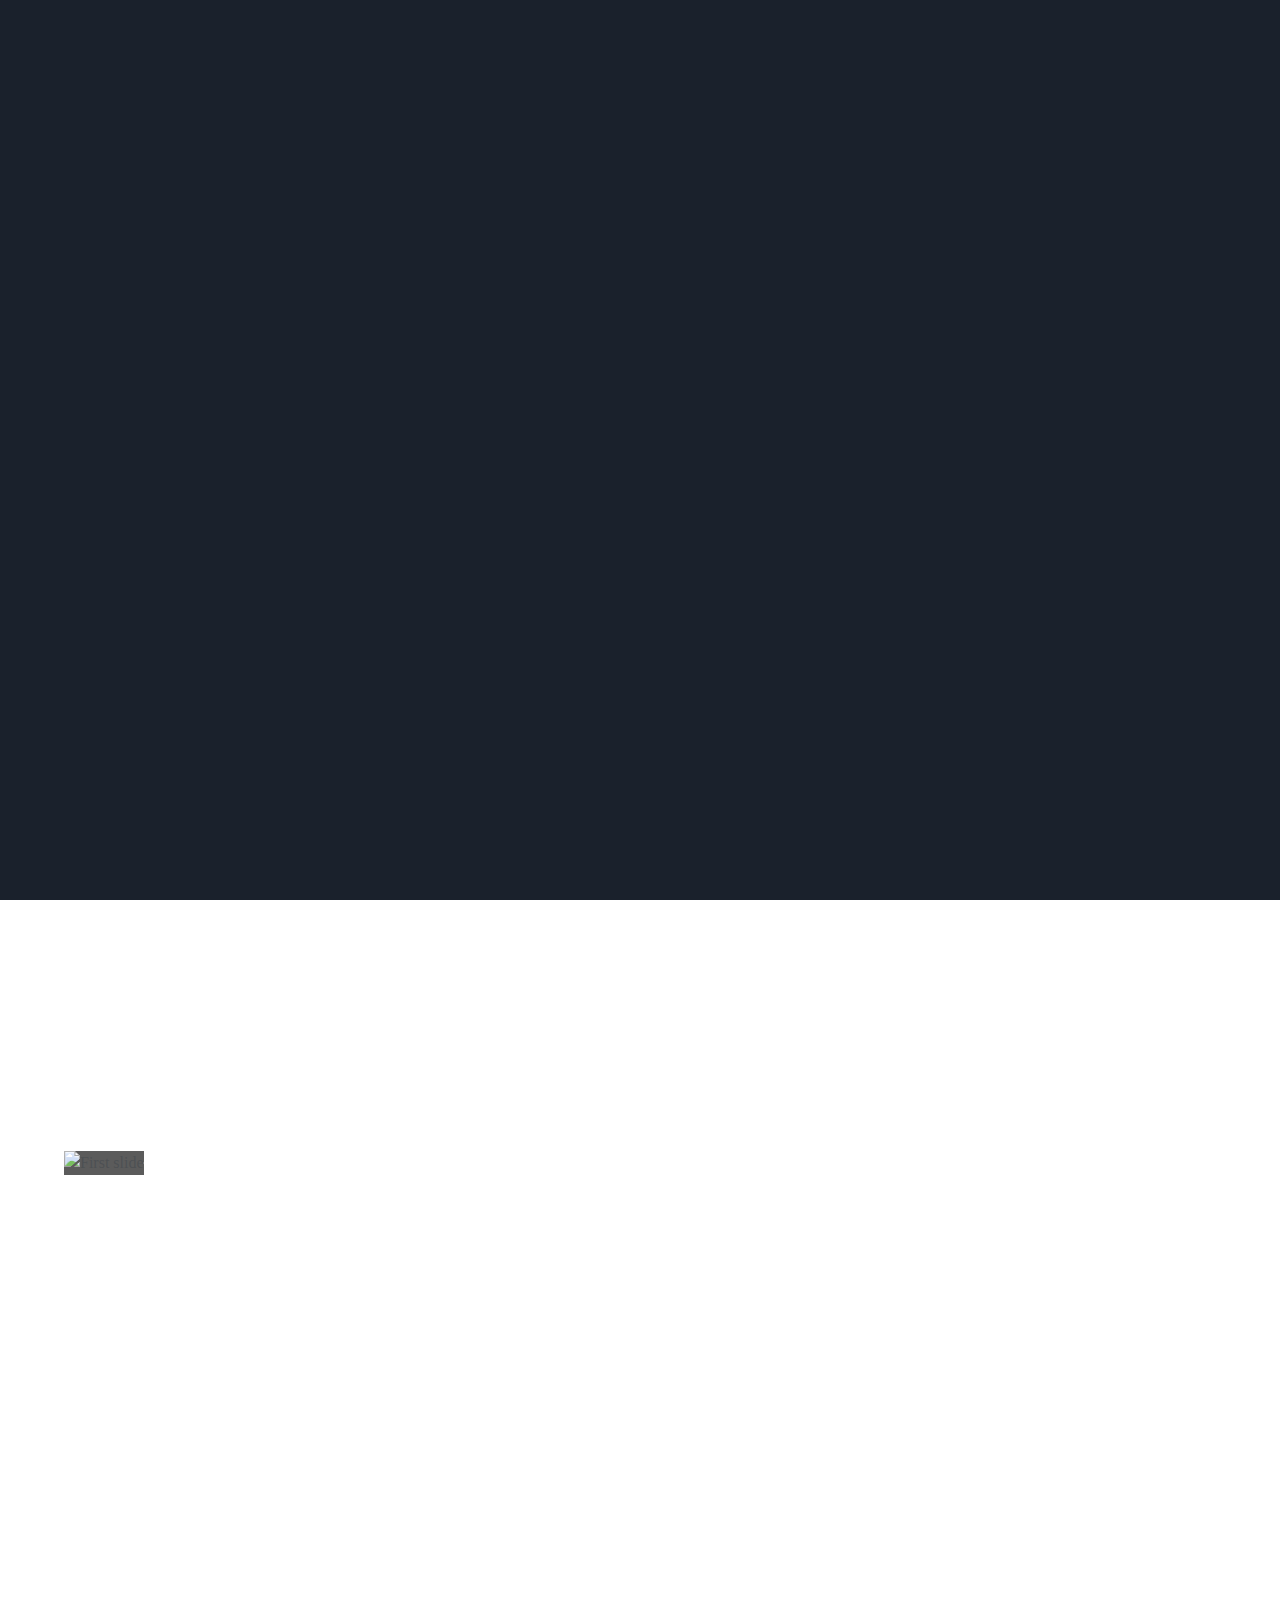
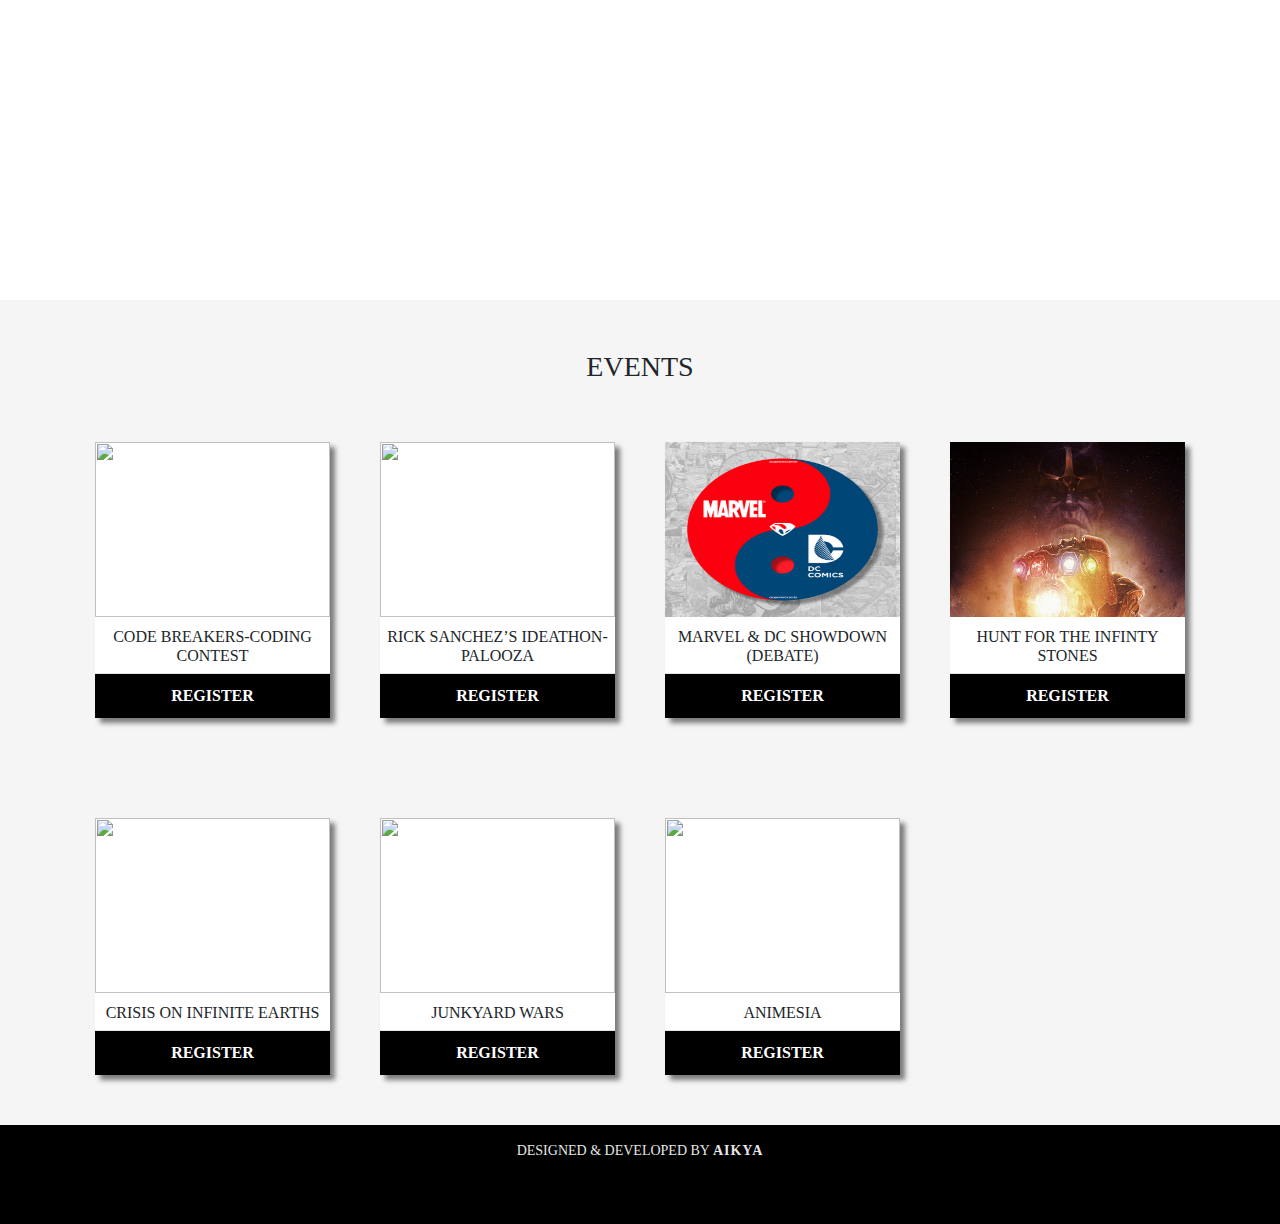
==== events.html @ 95adc4ea "rich link preview and favicons(windows tile)" ====
<!DOCTYPE html>
<html>
<head>
  <meta name="viewport" content="width=device-width, initial-scale=1">
  <title>AIKYA'18 | RNSIT Department of CSE</title>
  <meta name="description" content="AIKYA, an annually conducted CSE departmental fest, is going into its seventh year after being a grand success at its inception.">
  <meta property="og:title" content="Aikya'18"/>
    <meta property="og:description" content="AIKYA, an annually conducted CSE departmental fest, is going into its seventh year after being a grand success at its inception."/>
    <meta property="og:url" content="http://sai3010.github.io/Aikya/events"/>
    <meta property="og:image" content="img/iphonexaikya.jpeg"/>
  <link rel="apple-touch-icon" sizes="180x180" href="img/apple-touch-icon.png">
    <link rel="icon" type="image/png" sizes="32x32" href="img/favicon-32x32.png">
    <link rel="icon" type="image/png" sizes="16x16" href="img/favicon-16x16.png">
    <link rel="manifest" href="img/site.webmanifest">
    <link rel="mask-icon" href="img/safari-pinned-tab.svg" color="#5bbad5">
    <link rel="shortcut icon" href="img/favicon.ico">
    <meta name="msapplication-TileColor" content="#2b5797">
    <meta name="msapplication-config" content="/img/browserconfig.xml">
    <meta name="theme-color" content="#000">
  <link rel="stylesheet" type="text/css" href="css/events.css">
  <link rel="stylesheet" type="text/css" href="https://blackrockdigital.github.io/startbootstrap-grayscale/vendor/font-awesome/css/font-awesome.min.css">
  <link rel="stylesheet" href="https://maxcdn.bootstrapcdn.com/bootstrap/4.0.0/css/bootstrap.min.css" integrity="sha384-Gn5384xqQ1aoWXA+058RXPxPg6fy4IWvTNh0E263XmFcJlSAwiGgFAW/dAiS6JXm" crossorigin="anonymous">
  <link rel="stylesheet" type="text/css" href="css/odometer-theme-default.css">
  <link rel="stylesheet" href="https://cdnjs.cloudflare.com/ajax/libs/animate.css/3.2.0/animate.min.css">
    <script src="js/odometer.js"></script>
    <script src="js/events.js"></script>
  
<script type="text/javascript">!function(t,e){"use strict";var r=function(t){try{var r=e.head||e.getElementsByTagName("head")[0],a=e.createElement("script");a.setAttribute("type","text/javascript"),a.setAttribute("src",t),r.appendChild(a)}catch(t){}};t.CollectId = "5acbb47ea2fdf73de1b6b292",r("https://s3.amazonaws.com/collectchat/launcher.js")}(window,document);</script>
  </head>
<body>
  <nav class="navbar navbar-expand-lg navbar-light fixed-top" id="mainNav">
      <div class="container-fluid">
        <a class="navbar-brand" href="/"><img class="rns-logo" src="img/rnsit.png"></a>
        <button class="navbar-toggler navbar-toggler-right" type="button" data-toggle="collapse" data-target="#navbarResponsive" aria-controls="navbarResponsive" aria-expanded="false" aria-label="Toggle navigation">
          <i class="fa fa-bars"></i>
        </button>
        <div class="collapse navbar-collapse" id="navbarResponsive">
          <ul class="navbar-nav ml-auto">
            <li class="nav-item">
              <a class="nav-link " href="https://sai3010.github.io/Aikya">HOME</a>
            </li>
            <li class="nav-item">
              <a class="nav-link  active" id="eventtab" href="#events">events</a>
            </li>
          </ul>
        </div>
      </div>
    </nav>

    <section class="intro" id="home">
      <div class="background-image"></div>
      <div class="intro-content-area">
        <h5>DEPARTMENT OF CSE PRESENTS</h5>
        <h1>AIKYA'<span id="odometer" class="odometer">00</span></h1>
        <a href="#car" id="btn-circle" class="btn btn-circle ">
                <i class="fa fa-angle-double-down animated fa-2x"></i>
            </a>
      </div>
    </section>


   <section class="car" id="car">
      <div id="carouselExampleIndicators" class="carousel slide" data-ride="carousel">
      <ol class="carousel-indicators">
        <li data-target="#carouselExampleIndicators" data-slide-to="0" class="active"></li>
        <li data-target="#carouselExampleIndicators" data-slide-to="1"></li>
        <li data-target="#carouselExampleIndicators" data-slide-to="2"></li>
      </ol>
      <div class="carousel-inner">
        <div class="carousel-item active">
          <img class="img-fluid w-80" src="https://img00.deviantart.net/e2c2/i/2017/078/4/7/wallpaper_dual_screen___marvel_vs_dc_heroes_by_aozoradoll-db2i7dt.png" alt="First slide">
          <div class="carousel-caption d-md-block">
          <h5>Marvel Vs Dc</h5>
          <p>The final stand off.</p>
        </div>
        </div>
        <div class="carousel-item">
          <img class="img-fluid w-80" src="img/junkyard.jpg" alt="Second slide">
          <div class="carousel-caption d-md-block">
          <h5>Junkyard Wars</h5>
          <p>Know your way around a computer...come test it out.Prove that engineers can handle software and hardware of a computer.Dr doofenshmirtz is waiting...</p>
        </div>
        </div>
        <div class="carousel-item">
          <img class="img-fluid w-80" src="img/animesia.jpg" alt="Third slide">
          <div class="carousel-caption d-md-block">
          <h5>Animesia</h5>
          <p>A killer let loose in the manor of villains,the cops are baffled with this case cause each of them are cold blooded killers.Help Conan deduce who the killer is with your expertise in manga and anime knowledge.</p>
        </div>
        </div>
      </div>
      <a class="carousel-control-prev" href="#carouselExampleIndicators" role="button" data-slide="prev">
        <span class="carousel-control-prev-icon" aria-hidden="true"></span>
        <span class="sr-only">Previous</span>
      </a>
      <a class="carousel-control-next" href="#carouselExampleIndicators" role="button" data-slide="next">
        <span class="carousel-control-next-icon" aria-hidden="true"></span>
        <span class="sr-only">Next</span>
      </a>
    </div>
    </section> 
    

    <section id="events" class="event text-center">
        <div class="container">
          <h3>EVENTS</h3>
          <div class="row">
            <div class="col-lg-3 col-md-3 col-sm-6">
              <div class="thumbnail">
                <a id="demo01" href="#animatedModal1"><img src="https://images.unsplash.com/photo-1494322296366-b46227baa318?ixlib=rb-0.3.5&ixid=eyJhcHBfaWQiOjEyMDd9&s=82a416dbad9ccc2239b010a2be63d6f3&auto=format&fit=crop&w=1510&q=80"></a>
                <div class="caption">
                        <h5>Code Breakers-Coding Contest</h5>
                        <hr style="margin:0">
                    </div>
                    <p class="card-read-more">
                        <a href="payment.html" class="btn btn-primary waves-effect btn-block">REGISTER</a>
                    </p>
              </div>    
            </div>
            <div class="col-lg-3 col-md-3 col-sm-6">
              <div class="thumbnail">
                <a id="demo02" href="#animatedModal2"><img src="https://cdn.dribbble.com/users/1734237/screenshots/3653847/ricksanchdribbb2.png"></a>
                <div class="caption">
                        <h5>Rick Sanchez’s Ideathon-Palooza</h5>
                        <hr style="margin:0">
                    </div>
                    <p class="card-read-more">
                        <a href="payment.html" class="btn btn-primary waves-effect btn-block">REGISTER</a>
                    </p>
              </div>
            </div>
            <div class="col-lg-3 col-md-3 col-sm-6">
              <div class="thumbnail">
                <a id="demo03" href="#animatedModal3"><img src="https://sai3010.github.io/Aikya/images/debate.png"></a>
                <div class="caption">
                        <h5>Marvel &amp; DC Showdown (DEBATE)</h5>
                        <hr style="margin:0">
                    </div>
                    <p class="card-read-more">
                        <a href="payment.html" class="btn btn-primary waves-effect btn-block">REGISTER</a>
                    </p>
              </div>
            </div>
            <div class="col-lg-3 col-md-3 col-sm-6">
              <div class="thumbnail">
                <a id="demo04" href="#animatedModal4"><img src="img/infinity.png"></a>
                <div class="caption">
                        <h5>Hunt for the infinty stones</h5>
                        <hr style="margin:0">
                    </div>
                    <p class="card-read-more">
                        <a href="payment.html" class="btn btn-primary waves-effect btn-block">REGISTER</a>
                    </p>
              </div>
            </div>
            <div class="col-lg-3 col-md-3 col-sm-6">
              <div class="thumbnail">
                <a id="demo05" href="#animatedModal5"><img src="https://encrypted-tbn0.gstatic.com/images?q=tbn:ANd9GcRIpRAhNL9ZnGQ5gQiI8QuZuj07JT5sEmotWWiq9Dvtx9-IaATH5g"></a>
                <div class="caption">
                        <h5>Crisis on infinite earths</h5>
                        <hr style="margin:0">
                    </div>
                    <p class="card-read-more">
                        <a href="payment.html" class="btn btn-primary waves-effect btn-block">REGISTER</a>
                    </p>
              </div>
            </div>
            <div class="col-lg-3 col-md-3 col-sm-6">
              <div class="thumbnail">
                <a id="demo06" href="#animatedModal6"><img src="https://indiaeducationdiary.in/wp-content/uploads/2018/03/Junkyard-Wars-Ingenium-2018.jpg"></a>
                <div class="caption">
                        <h5>junkyard wars</h5>
                        <hr style="margin:0">
                    </div>
                    <p class="card-read-more">
                        <a href="payment.html" class="btn btn-primary waves-effect btn-block">REGISTER</a>
                    </p>
              </div>
            </div>
            <div class="col-lg-3 col-md-3 col-sm-6">
              <div class="thumbnail">
                <a id="demo07" href="#animatedModal7"><img src="https://vignette.wikia.nocookie.net/shingekinokyojin/images/b/b8/Slider_manga.jpg"></a>
                <div class="caption">
                        <h5>animesia</h5>
                        <hr style="margin:0">
                    </div>
                    <p class="card-read-more">
                        <a href="payment.html" class="btn btn-primary btn-block">REGISTER</a>
                    </p>
              </div>
            </div>
          </div>
        </div>
    </section> 

    <div id="animatedModal1" class="animatedM">
        <!--THIS IS IMPORTANT! to close the modal, the class name has to match the name given on the ID  class="close-animatedModal" --> 
        <p class="anime"><i class="fa fa-times-circle fa-2x close-animatedModal1"></i></p>  
            
        <div class="modal-content">
            <img src="https://images.unsplash.com/photo-1494322296366-b46227baa318?ixlib=rb-0.3.5&ixid=eyJhcHBfaWQiOjEyMDd9&s=82a416dbad9ccc2239b010a2be63d6f3&auto=format&fit=crop&w=1510&q=80">
            <p>This coding contest challenges our students with scenarios faced by present day professionals includes coding and decoding problems.</p>
                    <table>
                        <tbody>
                            <tr>
                                <td>Venue:</td>
                                <td>Room 208</td>
                            </tr>
       
                            <tr>
                                <td>Timings:</td>
                                <td>9:45 am - 12 pm</td>
                            </tr>
                            
                            <tr>
                                <td>Registration Fee:</td>
                                <td>Free</td>
                            </tr>
                        </tbody>
                    </table>
        </div>
    </div>
    <div id="animatedModal2" class="animatedM">
        <!--THIS IS IMPORTANT! to close the modal, the class name has to match the name given on the ID  class="close-animatedModal" --> 
        <p class="anime"><i class="fa fa-times-circle fa-2x close-animatedModal2"></i></p>  
            
        <div class="modal-content">
            <img src="https://cdn.dribbble.com/users/1734237/screenshots/3653847/ricksanchdribbb2.png">
            <p>Innovations is key in our present day world and Rick Sanchez stands for the craziest and most innovative ideas to solve our problems. Present your crazy idea that can shake the Tech industry and win a chance to make it your dream project.</p>
                    <table>
                        <tbody>
                            <tr>
                                <td>Venue:</td>
                                <td>Seminar Hall</td>
                            </tr>
       
                            <tr>
                                <td>Timings:</td>
                                <td>9:45 am - 12 pm</td>
                            </tr>
                            
                            <tr>
                                <td>Registration Fee:</td>
                                <td>Free</td>
                            </tr>
                        </tbody>
                    </table>
        </div>
    </div>
    <div id="animatedModal3" class="animatedM">
        <!--THIS IS IMPORTANT! to close the modal, the class name has to match the name given on the ID  class="close-animatedModal" --> 
        <p class="anime"><i class="fa fa-times-circle fa-2x close-animatedModal3"></i></p>  
            
        <div class="modal-content">
            <img src="https://sai3010.github.io/Aikya/images/debate.png">
            <p>Are you a true DC or Marvel fan? How about you take up this debate to settle things once and for all. Who can come out on top?</p>
                    <table>
                        <tbody>
                            <tr>
                                <td>Venue:</td>
                                <td>Room No 203-204</td>
                            </tr>
       
                            <tr>
                                <td>Timings:</td>
                                <td>1:30 pm - 5 pm</td>
                            </tr>
                            
                            <tr>
                                <td>Registration Fee:</td>
                                <td>Rs.50/-</td>
                            </tr>
                        </tbody>
                    </table>
        </div>
    </div>
    <div id="animatedModal4" class="animatedM">
        <!--THIS IS IMPORTANT! to close the modal, the class name has to match the name given on the ID  class="close-animatedModal" --> 
        <p class="anime"><i class="fa fa-times-circle fa-2x close-animatedModal4"></i></p>  
            
        <div class="modal-content">
            <img src="img/infinity.png">
            <p>A completely themed event dedicated to the upcoming movie Avengers: Infinity Wars. A treasure hunt to assemble the infinity stones and defeat Thanos.</p>
                    <table>
                        <tbody>
                            <tr>
                                <td>Venue:</td>
                                <td>Room No 205 &amp; 311</td>
                            </tr>
       
                            <tr>
                                <td>Timings:</td>
                                <td>9:45 am - 1 pm</td>
                            </tr>
                            
                            <tr>
                                <td>Registration Fee:</td>
                                <td>Rs.50/-</td>
                            </tr>
                        </tbody>
                    </table>
        </div>
    </div>
    <div id="animatedModal5" class="animatedM">
        <!--THIS IS IMPORTANT! to close the modal, the class name has to match the name given on the ID  class="close-animatedModal" --> 
        <p class="anime"><i class="fa fa-times-circle fa-2x close-animatedModal5"></i></p>  
            
        <div class="modal-content">
            <img src="https://encrypted-tbn0.gstatic.com/images?q=tbn:ANd9GcRIpRAhNL9ZnGQ5gQiI8QuZuj07JT5sEmotWWiq9Dvtx9-IaATH5g">
            <p>A homage to one of the most significant story-lines in the DC multiverse. A QR hunt to assemble the Justice League and protect our Earth.</p>
                    <table>
                        <tbody>
                            <tr>
                                <td>Venue:</td>
                                <td>Room No 202</td>
                            </tr>
       
                            <tr>
                                <td>Timings:</td>
                                <td>9:45 am - 1 pm</td>
                            </tr>
                            
                            <tr>
                                <td>Registration Fee:</td>
                                <td>Rs.50/-</td>
                            </tr>
                        </tbody>
                    </table>
        </div>
    </div>
    <div id="animatedModal6" class="animatedM">
        <!--THIS IS IMPORTANT! to close the modal, the class name has to match the name given on the ID  class="close-animatedModal" --> 
        <p class="anime"><i class="fa fa-times-circle fa-2x close-animatedModal6"></i></p>  
            
        <div class="modal-content">
            <img src="https://indiaeducationdiary.in/wp-content/uploads/2018/03/Junkyard-Wars-Ingenium-2018.jpg">
            <p>Know your way around a computer...come test it out.Prove that engineers can handle software and hardware of a computer.Dr doofenshmirtz is waiting....</p>
                    <table>
                        <tbody>
                            <tr>
                                <td>Venue:</td>
                                <td>tbd</td>
                            </tr>
       
                            <tr>
                                <td>Timings:</td>
                                <td>9:45 am - 1pm</td>
                            </tr>
                            
                            <tr>
                                <td>Registration Fee:</td>
                                <td>Rs.50/-</td>
                            </tr>
                        </tbody>
                    </table>
        </div>
    </div>
    <div id="animatedModal7" class="animatedM">
        <!--THIS IS IMPORTANT! to close the modal, the class name has to match the name given on the ID  class="close-animatedModal" --> 
        <p class="anime"><i class="fa fa-times-circle fa-2x close-animatedModal7"></i></p>  
            
        <div class="modal-content">
            <img src="https://vignette.wikia.nocookie.net/shingekinokyojin/images/b/b8/Slider_manga.jpg">
            <p>A killer let loose in the manor of villains,the cops are baffled with this case cause each of them are cold blooded killers.Help Conan deduce who the killer is with your expertise in manga and anime knowledge.</p>
                    <table>
                        <tbody>
                            <tr>
                                <td>Venue:</td>
                                <td>tbd</td>
                            </tr>
       
                            <tr>
                                <td>Timings:</td>
                                <td>1:30 pm - 5 pm</td>
                            </tr>
                            
                            <tr>
                                <td>Registration Fee:</td>
                                <td>Rs.50/-</td>
                            </tr>
                        </tbody>
                    </table>
        </div>
    </div>

    <footer>
        <center>
            <a id="btop" href="#home">
                <i class="fa fa-arrow-circle-up animated fa-2x"></i>
            </a>
        </center>
      <p>Designed &amp; Developed by <strong>AIKYA</strong></p>
      <p>
          <a href="https://www.facebook.com/groups/1505135473081970/about/" target="_blank"><i class="fa fa-facebook-square fa-2x"></i></a>
          <a href="#" target="_blank"><i class="fa fa-instagram fa-2x"></i></a>
          <a href="#" target="_blank"><i class="fa fa-envelope fa-2x"></i></a>
        </p>

    </footer>
  
    
    <script
  src="https://code.jquery.com/jquery-3.3.1.min.js"
  integrity="sha256-FgpCb/KJQlLNfOu91ta32o/NMZxltwRo8QtmkMRdAu8="
  crossorigin="anonymous"></script>
    <script src="js/animatedModal.js"></script>
    <script src="js/animateDemoModals.js">  
  </script>
  <script src="js/scroll.js"></script>
    <script src="https://maxcdn.bootstrapcdn.com/bootstrap/4.0.0/js/bootstrap.min.js" integrity="sha384-JZR6Spejh4U02d8jOt6vLEHfe/JQGiRRSQQxSfFWpi1MquVdAyjUar5+76PVCmYl" crossorigin="anonymous"></script>
    <script src="https://blackrockdigital.github.io/startbootstrap-grayscale/js/grayscale.js"></script>
</body>
</html>
---- css/events.css ----
@font-face {
    font-family: Nexa;
    src: url("https://rawgit.com/sai3010/Aikya/master/css/Nexa%20Light.otf") format("opentype");
}

/*@font-face {
    font-family: ceviche;
    src: url("ceviche one.ttf") format("TrueType");
}*/

@font-face {
    font-family: Nexa;
    font-weight: bold;
    src: url("https://rawgit.com/sai3010/Aikya/master/css/Nexa%20Bold.otf") format("opentype");
}
#mainNav {
  font-family: Nexa;
  margin-bottom: 0;
  text-transform: uppercase;
  background-color: rgba(0, 0, 0, 1);
}

#mainNav .navbar-toggler {
  font-size: 14px;
  padding: 11px;
  color: white;
  border: 1px solid white;
}

#mainNav .navbar-brand {
  font-weight: bold;
}

#mainNav a {
  color: white;
}

#mainNav .navbar-nav .nav-item {
  -webkit-transition: background 0.3s ease-in-out;
  -moz-transition: background 0.3s ease-in-out;
  transition: background 0.3s ease-in-out;
}

#mainNav .navbar-nav .nav-item:hover {
  color: fade(white, 80%);
  outline: none;
  background-color: transparent;
}

#mainNav .navbar-nav .nav-item:active, #mainNav .navbar-nav .nav-item:focus {
  outline: none;
  background-color: transparent;
}

@media (min-width: 992px) {
  #mainNav {
    padding-top: 20px;
    padding-bottom: 20px;
    -webkit-transition: background 0.3s ease-in-out, padding-top 0.3s ease-in-out, padding-bottom 0.3s;
    -moz-transition: background 0.3s ease-in-out, padding-top 0.3s ease-in-out, padding-bottom 0.3s;
    transition: background 0.3s ease-in-out, padding-top 0.3s ease-in-out, padding-bottom 0.3s;
    letter-spacing: 1px;
    border-bottom: none;
    background: transparent;
  }
  #mainNav.navbar-shrink {
    padding-top: 10px;
    padding-bottom: 10px;
    border-bottom: 1px solid rgba(255, 255, 255, 0.3);
    background: black;
  }
  #mainNav .nav-link.active {
    outline: none;
    border-bottom: 2px solid #fff;
    transition: border-bottom 2s ease-in;
  }
  #mainNav .nav-link.active:hover {
    color: white;
  }
}


*{
	margin:0;
	padding:0;
	/*box-sizing: border-box;*/
	
}

nav{
	opacity: 0;
	margin-top: -50px;
	animation: 0.5s fadein 1s forwards;
}





/*.navbar-toggler{
	padding: 2px 0 !important;
}*/

@keyframes fadein{
	100%{
		opacity: 1;
		margin:0;
	}
}


.rns-logo{
	height: 70px;
}

.odometer{
  margin-top: -10px !important;
}

body{
  font-family:Nexa !important;
  color:#fff;
  background-color:#000;
}

.container{
  max-width: 100%;
}


@media only screen and (max-width: 500px){
  
  .rns-logo{
    height: 55px !important;
  }
}



section {
  display: flex !important;
  flex-direction: column;
  align-items: center;
  
}

section:not(.intro):nth-child(even){
  background-color: #f5f5f5;
}

.intro {
  position: relative;
  justify-content: center;
  text-align: center;
  min-height: 100vh !important;
  color: #000;
  /*margin-bottom: 10px;*/
  padding: 100px auto 0 auto;
}

.intro .background-image {
  background-image:linear-gradient( rgba(0, 0, 0, 0.8), rgba(0, 0, 0, 0.8) ), url('https://images.unsplash.com/photo-1510915228340-29c85a43dcfe?ixlib=rb-0.3.5&ixid=eyJhcHBfaWQiOjEyMDd9&s=3072165d9511cc36da110d3416d6c44d&auto=format&fit=crop&w=1500&q=80');
  position: absolute;
  top: 0;
  left: 0;
  width: 100%;
  height: 100vh !important;
  background-size: cover;
  z-index: -1;
  background-color: #80a3db;
}

@media only screen and (max-width: 500px){
  .intro .background-image{
    background-image: linear-gradient( rgba(0, 0, 0, 0.8), rgba(0, 0, 0, 0.8) ), url('https://images.unsplash.com/photo-1510751007277-36932aac9ebd?ixlib=rb-0.3.5&ixid=eyJhcHBfaWQiOjEyMDd9&s=8b38707ab03efa2c9c0631400add389a&auto=format&fit=crop&w=1577&q=80');
  }
}

.intro h5{
  color:#fff;
  font-size: 1.5em;
  font-family: Nexa;
  font-weight: normal;
}

.intro h1 {
  margin:5px auto;
  font-family: Nexa;
  color:#fff;
  text-shadow: 10px 4px 20px #000;
  font-size: 8em;
  font-weight: bold;
}

#btop{
  text-decoration: none;
  color:#fff;
}

.btn-circle{
  margin:5px auto;
}

.animated {
  animation-delay: 1s;
  -moz-animation-delay: 1s;
  -webkit-animation-delay: 1s;
}

@media only screen and (max-width: 500px){
  .intro h5{
    margin-top: 105px;
    font-size: 0.75em;
  }
  .intro h1{
    font-size:4.5em;
  }
}

.intro-content-area {
  opacity: 0;
  margin-top: 100px;
  animation: 1s slidefade 1s forwards;
}

@keyframes slidefade {
  100% {
    opacity: 1;
    margin: 0;
  }
}

.btn{
  padding:10px 0 !important;
}

.btn-circle {
  font-size: 26px;
  width: 55px;
  height: 55px;
  margin-top: 15px;
  line-height: 45px;
  -webkit-transition: background 0.3s ease-in-out;
  -moz-transition: background 0.3s ease-in-out;
  transition: background 0.3s ease-in-out;
  color: white;
  border: 2px solid white !important;
  border-radius: 100% !important;
  background: transparent;
}

.btn-circle:focus, .btn-circle:hover {
  color: white;
  outline: none;
  background: rgba(255, 255, 255, 0.1);
}

.car{
   height: 100vh;
}

.car .carousel{
  margin-top:250px;
  width: 90%;
  
  overflow:hidden !important;
}

.img-fluid{
  width: 100% !important;
  object-fit: cover;
  height: 350px !important;
  opacity: 0.8;
  background: #333;
}

.carousel h5{
  text-transform: uppercase;
  text-shadow: 4px 4px 4px black;
}
.carousel p{
  text-transform: uppercase;
  text-shadow: 4px 4px 4px black;
}

@media only screen and (max-width: 500px){
  .car{
    margin-top: -150px;
    height: auto;
  }
  .car .carousel{
    width: 100%;
  }

  .img-fluid{
    object-fit: cover;
    height:250px !important;
    z-index: -9999 !important;
  }
}

.event{
  margin-top: 100px;
}

.event h3{
  margin-top: 50px;
}

.thumbnail{
  padding: 0 !important;
  margin: 50px 10px;
  background-color: #fff;
  box-shadow: 5px 5px 5px rgba(0, 0, 0, 0.5);
}

.thumbnail img{
  width:100%;
  height: 175px;
}

.btn-primary{
  background-color: #000 !important;
  border-radius: 0 !important;
  border:none !important;
  font-weight: bold !important;
  outline: none !important;
}

.btn-primary:hover{
  background-color:rgba(44, 62, 80, 0.6) !important;
  transition: all 0.2s ease-in-out;
}

.btn-primary:focus{
  background-color:rgba(44, 62, 80, 0.4) !important;
  transition: all 0.2s ease-out;
  border:none !important;
}

.caption h5{
  padding: 10px 2px 0 2px;
  text-transform: uppercase;
  font-size: 1em;
}


.btn-primary,.btn{
  box-shadow: none !important;
}

.animatedM{

  background-color: #fff !important;
  width: 100% !important;
  margin:0 auto !important;
  height: 100vh !important;
}

.anime{
  text-align: center;
  margin-top: 15px;
}

.fa-times-circle{
  color:#000;
  cursor: pointer;
}

.modal-content{
  background-color: #fff !important;
}

.modal-content img{
  width: 300px;
  height: 300px;
  margin: 15px auto;

}

.modal-content p{
  text-align: center;
  margin:5px 30px;
  font-weight: normal;
}

.modal-content table td{
  text-transform: uppercase;
  width: 50%;
  padding:5px 75px;
}

table{
  margin:15px auto;
  font-weight: normal;
}

@media only screen and (max-width: 500px){
  .modal-content img{
    width: 70%;
    height: 150px;
  }
  .model-content p{
    margin:15px 5px !important;
  }
  .thumbnail img{
    height: auto;
  }

  .modal-content table td{
  width: 50%;
  padding:5px 15px;
  }
}

footer{
  display: flex;
  align-items: center;
  justify-content: center;
  background-color: #000;
  color:#fff;
  padding: 10px 0;
}



footer p a{
  text-decoration: none;
  color:#fff;
  padding: 0 15px;
}

footer p a:hover{
  color:#555;
}

footer p{
  margin-top: 5px;
  text-transform: uppercase;
  text-align: center;
  font-size: 14px;
  opacity: 0.9;
  align-self: center;
}

footer p strong{
  letter-spacing: 1px;
}

@media (max-width: 500px){
  .past .grid li.small,.past .grid li.large{
    flex-basis: 100%;
  }
  footer{
    flex-direction: column;
  }
  footer p{
    text-align: center;
    margin-bottom: 20px;
  }
  footer ul li{
    margin: 0 8px;
  }
  
}
---- css/odometer-theme-default.css ----
.odometer.odometer-auto-theme, .odometer.odometer-theme-default {
  display: inline-block;
  vertical-align: middle;
  *vertical-align: auto;
  *zoom: 1;
  *display: inline;
  position: relative;
}
.odometer.odometer-auto-theme .odometer-digit, .odometer.odometer-theme-default .odometer-digit {
  display: inline-block;
  vertical-align: middle;
  *vertical-align: auto;
  *zoom: 1;
  *display: inline;
  position: relative;
}
.odometer.odometer-auto-theme .odometer-digit .odometer-digit-spacer, .odometer.odometer-theme-default .odometer-digit .odometer-digit-spacer {
  display: inline-block;
  vertical-align: middle;
  *vertical-align: auto;
  *zoom: 1;
  *display: inline;
  visibility: hidden;
}
.odometer.odometer-auto-theme .odometer-digit .odometer-digit-inner, .odometer.odometer-theme-default .odometer-digit .odometer-digit-inner {
  text-align: left;
  display: block;
  position: absolute;
  top: 0;
  left: 0;
  right: 0;
  bottom: 0;
  overflow: hidden;
}
.odometer.odometer-auto-theme .odometer-digit .odometer-ribbon, .odometer.odometer-theme-default .odometer-digit .odometer-ribbon {
  display: block;
}
.odometer.odometer-auto-theme .odometer-digit .odometer-ribbon-inner, .odometer.odometer-theme-default .odometer-digit .odometer-ribbon-inner {
  display: block;
  -webkit-backface-visibility: hidden;
}
.odometer.odometer-auto-theme .odometer-digit .odometer-value, .odometer.odometer-theme-default .odometer-digit .odometer-value {
  display: block;
  -webkit-transform: translateZ(0);
}
.odometer.odometer-auto-theme .odometer-digit .odometer-value.odometer-last-value, .odometer.odometer-theme-default .odometer-digit .odometer-value.odometer-last-value {
  position: absolute;
}
.odometer.odometer-auto-theme.odometer-animating-up .odometer-ribbon-inner, .odometer.odometer-theme-default.odometer-animating-up .odometer-ribbon-inner {
  -webkit-transition: -webkit-transform 2s;
  -moz-transition: -moz-transform 2s;
  -ms-transition: -ms-transform 2s;
  -o-transition: -o-transform 2s;
  transition: transform 2s;
}
.odometer.odometer-auto-theme.odometer-animating-up.odometer-animating .odometer-ribbon-inner, .odometer.odometer-theme-default.odometer-animating-up.odometer-animating .odometer-ribbon-inner {
  -webkit-transform: translateY(-100%);
  -moz-transform: translateY(-100%);
  -ms-transform: translateY(-100%);
  -o-transform: translateY(-100%);
  transform: translateY(-100%);
}
.odometer.odometer-auto-theme.odometer-animating-down .odometer-ribbon-inner, .odometer.odometer-theme-default.odometer-animating-down .odometer-ribbon-inner {
  -webkit-transform: translateY(-100%);
  -moz-transform: translateY(-100%);
  -ms-transform: translateY(-100%);
  -o-transform: translateY(-100%);
  transform: translateY(-100%);
}
.odometer.odometer-auto-theme.odometer-animating-down.odometer-animating .odometer-ribbon-inner, .odometer.odometer-theme-default.odometer-animating-down.odometer-animating .odometer-ribbon-inner {
  -webkit-transition: -webkit-transform 2s;
  -moz-transition: -moz-transform 2s;
  -ms-transition: -ms-transform 2s;
  -o-transition: -o-transform 2s;
  transition: transform 2s;
  -webkit-transform: translateY(0);
  -moz-transform: translateY(0);
  -ms-transform: translateY(0);
  -o-transform: translateY(0);
  transform: translateY(0);
}

.odometer.odometer-auto-theme, .odometer.odometer-theme-default {
  font-family: "Helvetica Neue", sans-serif;
  line-height: 1.1em;
}
.odometer.odometer-auto-theme .odometer-value, .odometer.odometer-theme-default .odometer-value {
  text-align: center;
}
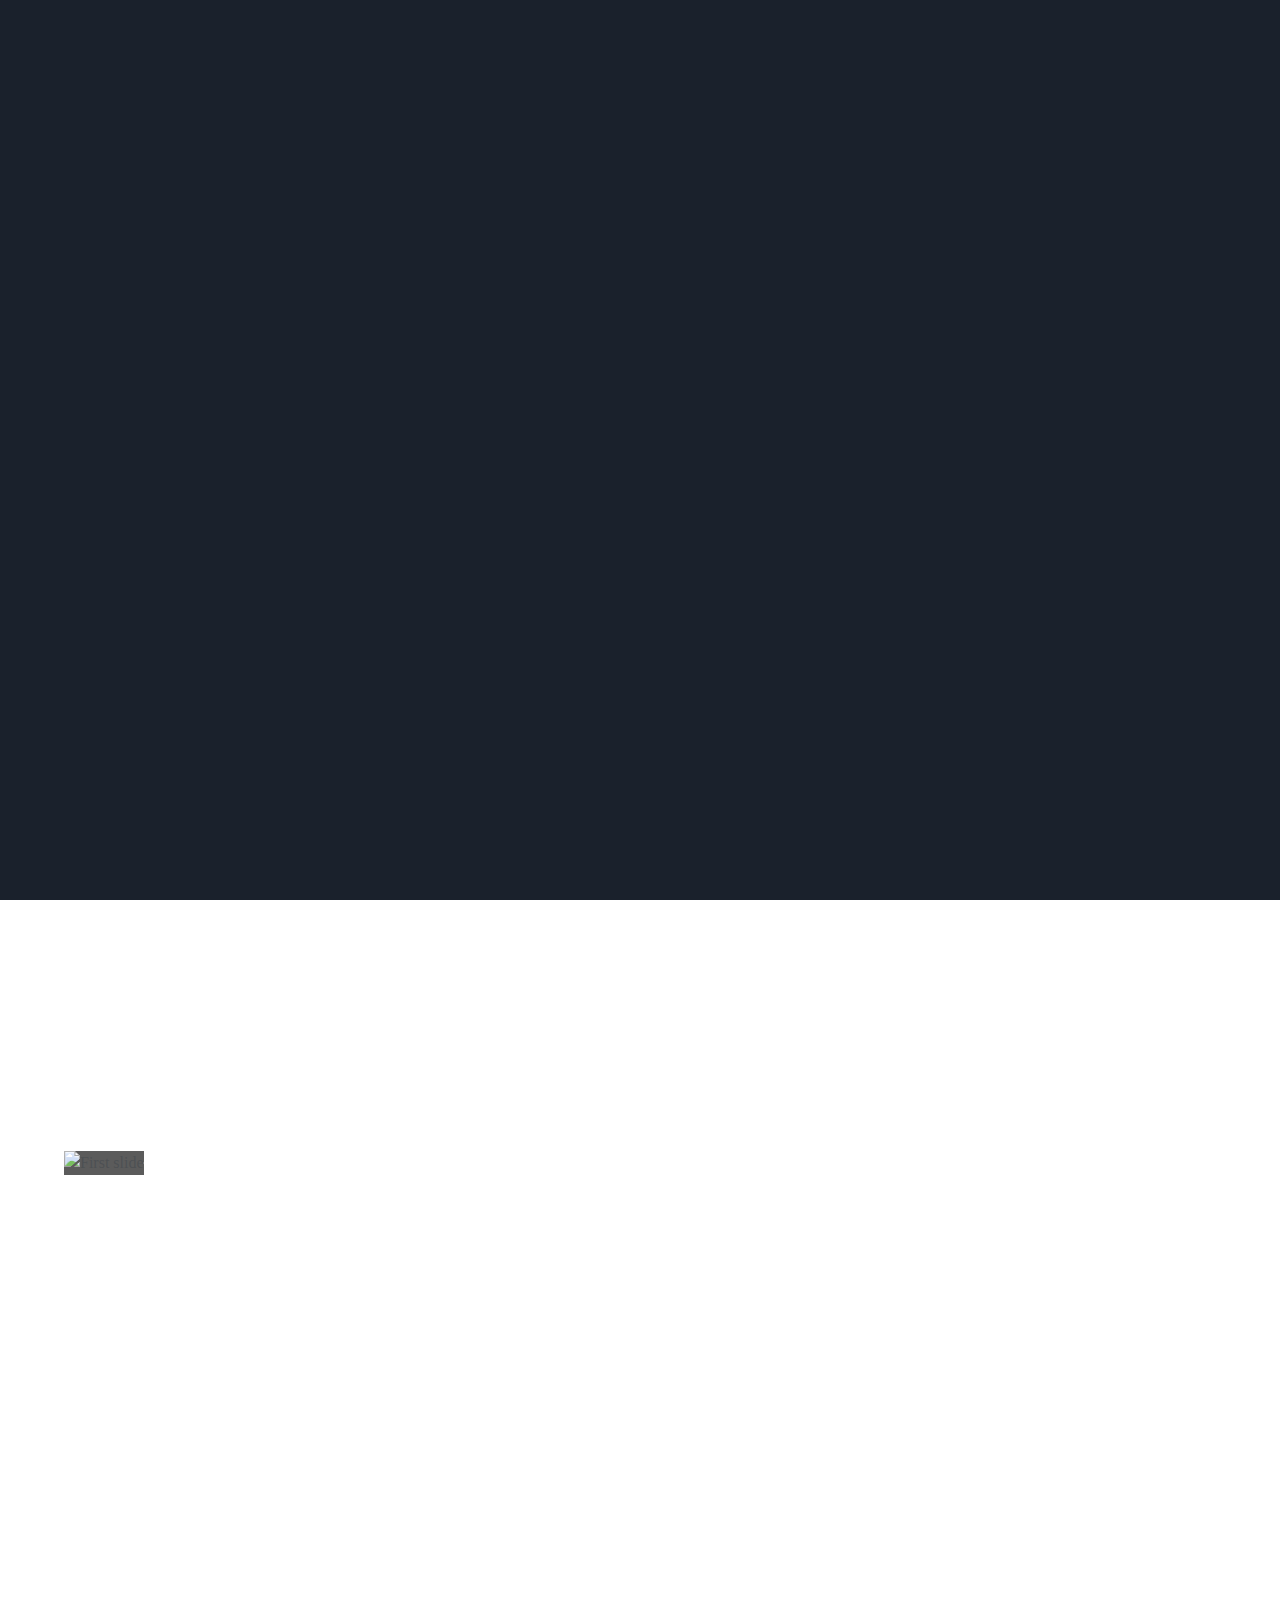
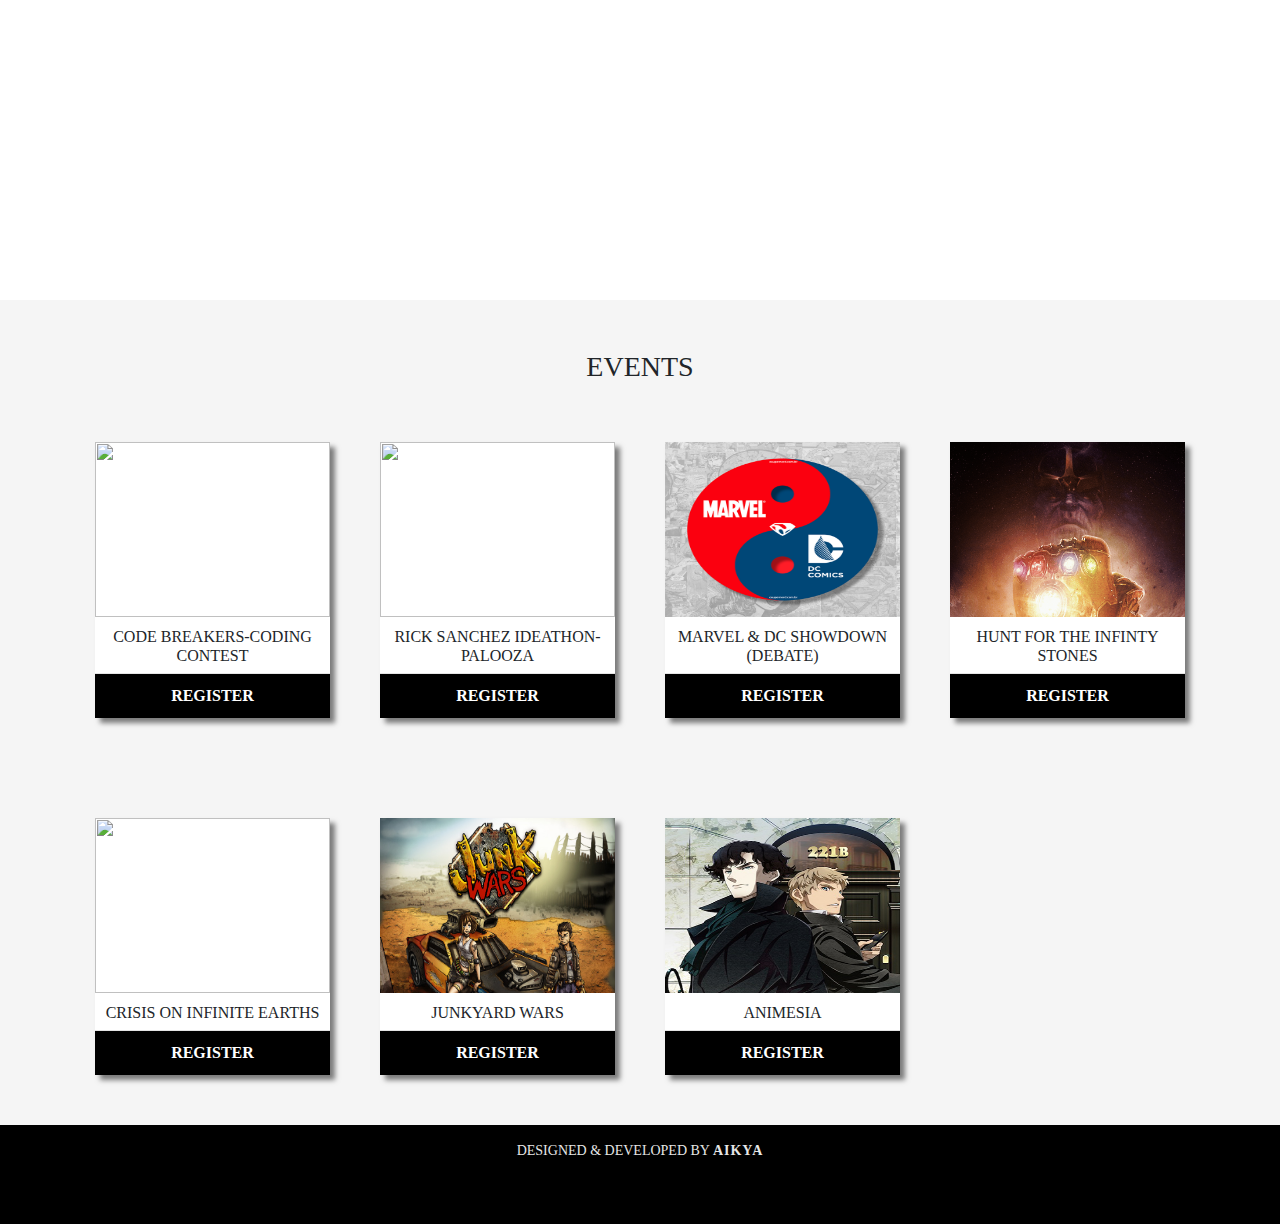
==== commit fb5b8b9b: "few fixes" ====
--- a/events.html
+++ b/events.html
@@ -78,14 +78,15 @@
           <img class="img-fluid w-80" src="img/junkyard.jpg" alt="Second slide">
           <div class="carousel-caption d-md-block">
           <h5>Junkyard Wars</h5>
-          <p>Know your way around a computer...come test it out.Prove that engineers can handle software and hardware of a computer.Dr doofenshmirtz is waiting...</p>
+          <p>Prove that engineers can handle software and hardware of a computer. <b>Dr doofenshmirtz is waiting...</b></p>
+          <!-- <p>Know your way around a computer...come test it out.Prove that engineers can handle software and hardware of a computer.Dr doofenshmirtz is waiting...</p> -->
         </div>
         </div>
         <div class="carousel-item">
           <img class="img-fluid w-80" src="img/animesia.jpg" alt="Third slide">
           <div class="carousel-caption d-md-block">
           <h5>Animesia</h5>
-          <p>A killer let loose in the manor of villains,the cops are baffled with this case cause each of them are cold blooded killers.Help Conan deduce who the killer is with your expertise in manga and anime knowledge.</p>
+          <p>Can you be the one who can crack the <b>Mystery?</b></p>
         </div>
         </div>
       </div>
@@ -121,7 +122,7 @@
               <div class="thumbnail">
                 <a id="demo02" href="#animatedModal2"><img src="https://cdn.dribbble.com/users/1734237/screenshots/3653847/ricksanchdribbb2.png"></a>
                 <div class="caption">
-                        <h5>Rick Sanchez’s Ideathon-Palooza</h5>
+                        <h5>Rick Sanchez Ideathon-Palooza</h5>
                         <hr style="margin:0">
                     </div>
                     <p class="card-read-more">
@@ -167,7 +168,7 @@
             </div>
             <div class="col-lg-3 col-md-3 col-sm-6">
               <div class="thumbnail">
-                <a id="demo06" href="#animatedModal6"><img src="https://indiaeducationdiary.in/wp-content/uploads/2018/03/Junkyard-Wars-Ingenium-2018.jpg"></a>
+                <a id="demo06" href="#animatedModal6"><img src="img/junkyardwars.jpg"></a>
                 <div class="caption">
                         <h5>junkyard wars</h5>
                         <hr style="margin:0">
@@ -179,7 +180,7 @@
             </div>
             <div class="col-lg-3 col-md-3 col-sm-6">
               <div class="thumbnail">
-                <a id="demo07" href="#animatedModal7"><img src="https://vignette.wikia.nocookie.net/shingekinokyojin/images/b/b8/Slider_manga.jpg"></a>
+                <a id="demo07" href="#animatedModal7"><img src="img/animesiathumb.jpg"></a>
                 <div class="caption">
                         <h5>animesia</h5>
                         <hr style="margin:0">
@@ -333,7 +334,7 @@
         <p class="anime"><i class="fa fa-times-circle fa-2x close-animatedModal6"></i></p>  
             
         <div class="modal-content">
-            <img src="https://indiaeducationdiary.in/wp-content/uploads/2018/03/Junkyard-Wars-Ingenium-2018.jpg">
+            <img src="img/junkyardwars.jpg">
             <p>Know your way around a computer...come test it out.Prove that engineers can handle software and hardware of a computer.Dr doofenshmirtz is waiting....</p>
                     <table>
                         <tbody>
@@ -360,7 +361,7 @@
         <p class="anime"><i class="fa fa-times-circle fa-2x close-animatedModal7"></i></p>  
             
         <div class="modal-content">
-            <img src="https://vignette.wikia.nocookie.net/shingekinokyojin/images/b/b8/Slider_manga.jpg">
+            <img src="img/animesiathumb.jpg">
             <p>A killer let loose in the manor of villains,the cops are baffled with this case cause each of them are cold blooded killers.Help Conan deduce who the killer is with your expertise in manga and anime knowledge.</p>
                     <table>
                         <tbody>
@@ -392,8 +393,8 @@
       <p>Designed &amp; Developed by <strong>AIKYA</strong></p>
       <p>
           <a href="https://www.facebook.com/groups/1505135473081970/about/" target="_blank"><i class="fa fa-facebook-square fa-2x"></i></a>
-          <a href="#" target="_blank"><i class="fa fa-instagram fa-2x"></i></a>
-          <a href="#" target="_blank"><i class="fa fa-envelope fa-2x"></i></a>
+          <a href="#" onclick="soon()"><i class="fa fa-instagram fa-2x"></i></a>
+          <a href="mailto:rnsaikya2k18@gmail.com" target="_blank"><i class="fa fa-envelope fa-2x"></i></a>
         </p>
 
     </footer>
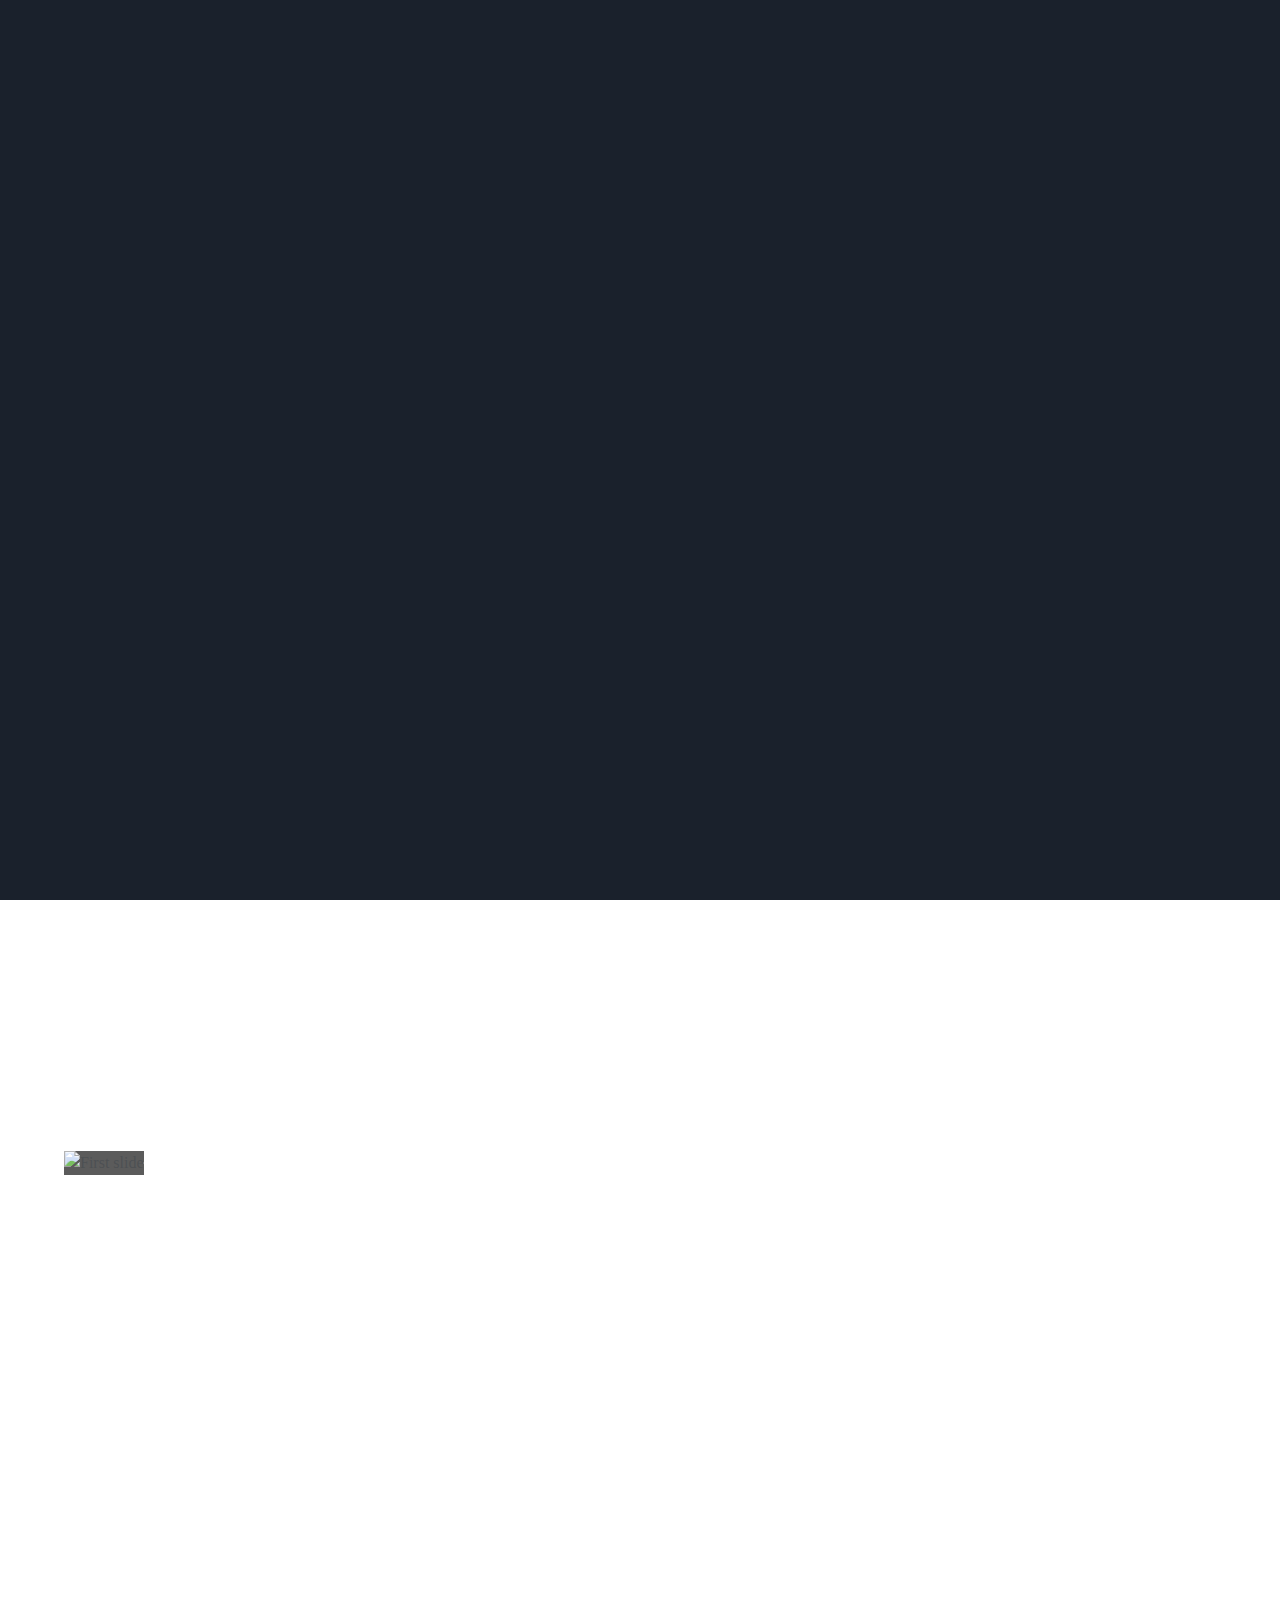
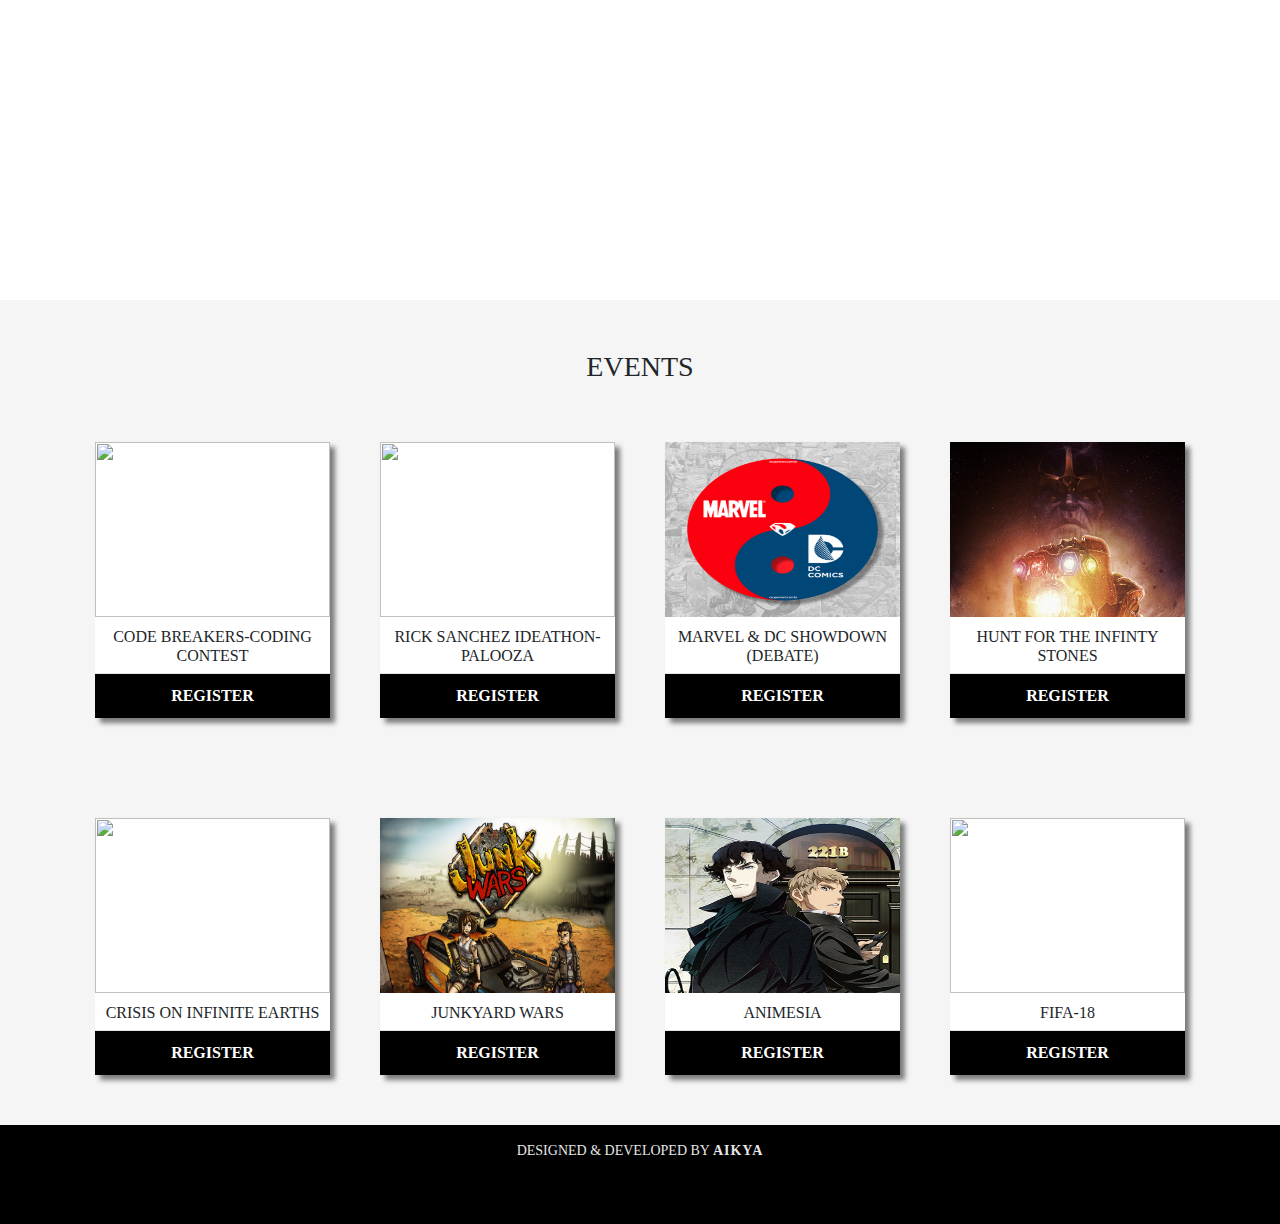
==== commit 181c6738: "added fifa and removed badminton" ====
--- a/events.html
+++ b/events.html
@@ -190,6 +190,18 @@
                     </p>
               </div>
             </div>
+            <div class="col-lg-3 col-md-3 col-sm-6">
+                <div class="thumbnail">
+                  <a id="demo08" href="#animatedModal8"><img src="img/fifa.jpg"></a>
+                  <div class="caption">
+                          <h5>Fifa-18</h5>
+                          <hr style="margin:0">
+                      </div>
+                      <p class="card-read-more">
+                          <a href="payment.html" class="btn btn-primary btn-block">REGISTER</a>
+                      </p>
+                </div>
+              </div>
           </div>
         </div>
     </section> 
@@ -383,6 +395,34 @@
                     </table>
         </div>
     </div>
+    <div id="animatedModal8" class="animatedM">
+        <!--THIS IS IMPORTANT! to close the modal, the class name has to match the name given on the ID  class="close-animatedModal" --> 
+        <p class="anime"><i class="fa fa-times-circle fa-2x close-animatedModal8"></i></p>  
+            
+        <div class="modal-content">
+            <img src="img/fifa.jpg">
+            <p>Showcase your gaming skill in FIFIA-18</p>
+                    <table>
+                        <tbody>
+                            <tr>
+                                <td>Venue:</td>
+                                <td>Room No 205 and 206 </td>
+                            </tr>
+       
+                            <tr>
+                                <td>Timings:</td>
+                                <td>Prefest </td>
+                            </tr>
+                            
+                            <tr>
+                                <td>Registration Fee:</td>
+                                <td>Rs.50/-</td>
+                            </tr>
+                        </tbody>
+                    </table>
+        </div>
+    </div>
+    
 
     <footer>
         <center>
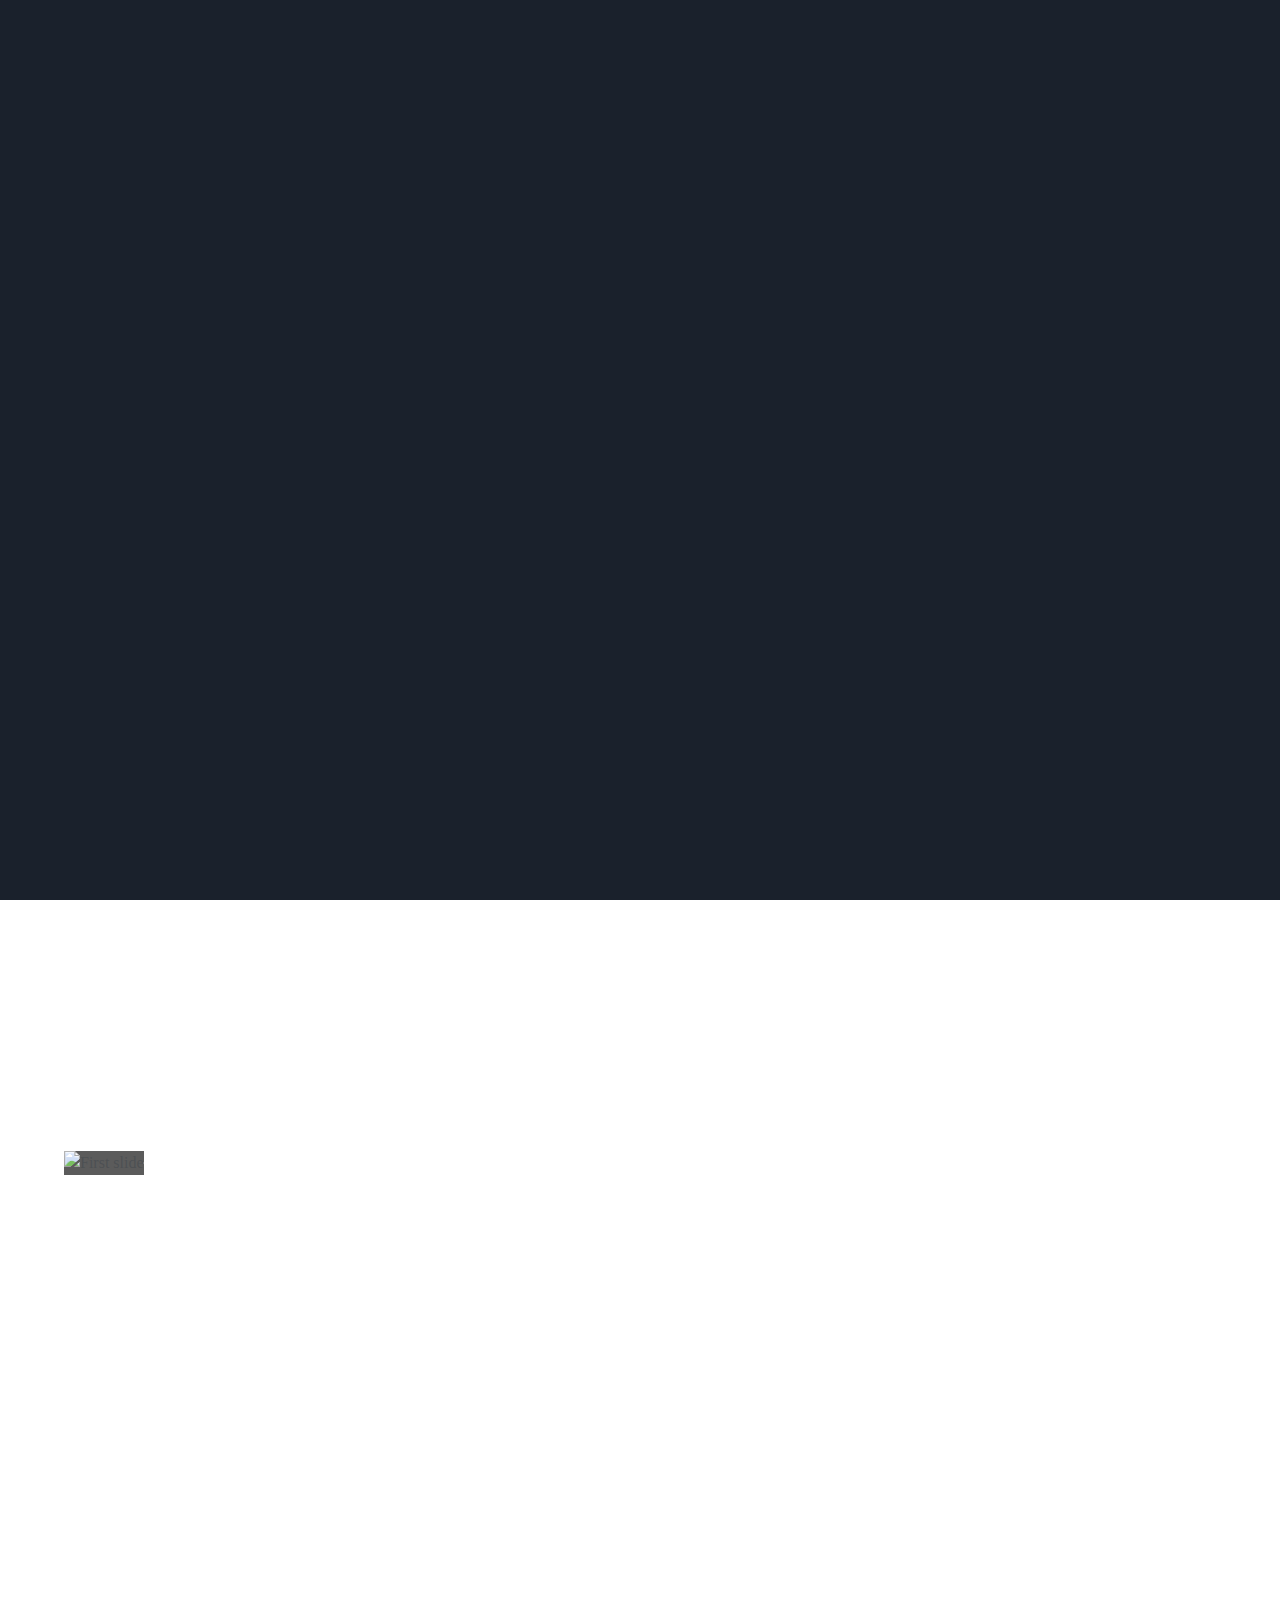
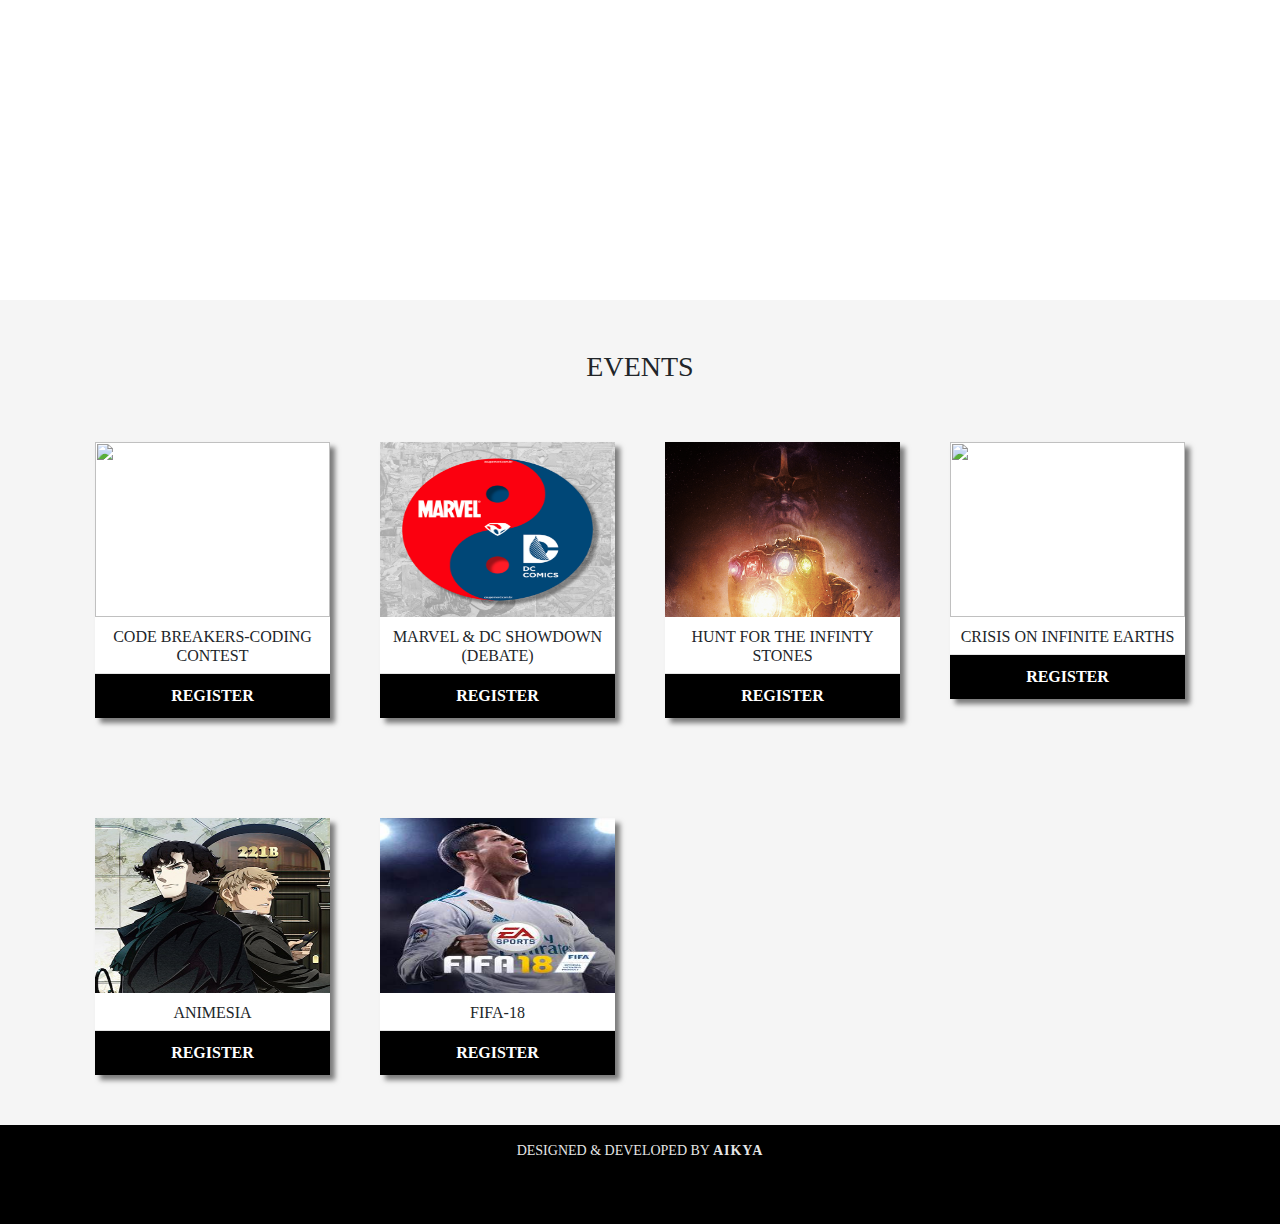
==== commit 3a6fd60a: "fuly done" ====
--- a/events.html
+++ b/events.html
@@ -75,10 +75,10 @@
         </div>
         </div>
         <div class="carousel-item">
-          <img class="img-fluid w-80" src="img/junkyard.jpg" alt="Second slide">
+          <img class="img-fluid w-80" src="img/fifabg.jpg" alt="Second slide">
           <div class="carousel-caption d-md-block">
-          <h5>Junkyard Wars</h5>
-          <p>Prove that engineers can handle software and hardware of a computer. <b>Dr doofenshmirtz is waiting...</b></p>
+          <h5>FIFIA-18</h5>
+          <p>It's in the Game.</b></p>
           <!-- <p>Know your way around a computer...come test it out.Prove that engineers can handle software and hardware of a computer.Dr doofenshmirtz is waiting...</p> -->
         </div>
         </div>
@@ -118,7 +118,7 @@
                     </p>
               </div>    
             </div>
-            <div class="col-lg-3 col-md-3 col-sm-6">
+            <!-- <div class="col-lg-3 col-md-3 col-sm-6">
               <div class="thumbnail">
                 <a id="demo02" href="#animatedModal2"><img src="https://cdn.dribbble.com/users/1734237/screenshots/3653847/ricksanchdribbb2.png"></a>
                 <div class="caption">
@@ -129,12 +129,24 @@
                         <a href="payment.html" class="btn btn-primary waves-effect btn-block">REGISTER</a>
                     </p>
               </div>
+            </div> -->
+            <div class="col-lg-3 col-md-3 col-sm-6">
+              <div class="thumbnail">
+                <a id="demo03" href="#animatedModal3"><img src="https://sai3010.github.io/Aikya/images/debate.png"></a>
+                <div class="caption">
+                        <h5>Marvel &amp; DC Showdown (DEBATE)</h5>
+                        <hr style="margin:0">
+                    </div>
+                    <p class="card-read-more">
+                        <a href="payment.html" class="btn btn-primary waves-effect btn-block">REGISTER</a>
+                    </p>
+              </div>
             </div>
             <div class="col-lg-3 col-md-3 col-sm-6">
               <div class="thumbnail">
-                <a id="demo03" href="#animatedModal3"><img src="https://sai3010.github.io/Aikya/images/debate.png"></a>
-                <div class="caption">
-                        <h5>Marvel &amp; DC Showdown (DEBATE)</h5>
+                <a id="demo04" href="#animatedModal4"><img src="img/infinity.png"></a>
+                <div class="caption">
+                        <h5>Hunt for the infinty stones</h5>
                         <hr style="margin:0">
                     </div>
                     <p class="card-read-more">
@@ -144,9 +156,9 @@
             </div>
             <div class="col-lg-3 col-md-3 col-sm-6">
               <div class="thumbnail">
-                <a id="demo04" href="#animatedModal4"><img src="img/infinity.png"></a>
-                <div class="caption">
-                        <h5>Hunt for the infinty stones</h5>
+                <a id="demo05" href="#animatedModal5"><img src="https://encrypted-tbn0.gstatic.com/images?q=tbn:ANd9GcRIpRAhNL9ZnGQ5gQiI8QuZuj07JT5sEmotWWiq9Dvtx9-IaATH5g"></a>
+                <div class="caption">
+                        <h5>Crisis on infinite earths</h5>
                         <hr style="margin:0">
                     </div>
                     <p class="card-read-more">
@@ -154,19 +166,7 @@
                     </p>
               </div>
             </div>
-            <div class="col-lg-3 col-md-3 col-sm-6">
-              <div class="thumbnail">
-                <a id="demo05" href="#animatedModal5"><img src="https://encrypted-tbn0.gstatic.com/images?q=tbn:ANd9GcRIpRAhNL9ZnGQ5gQiI8QuZuj07JT5sEmotWWiq9Dvtx9-IaATH5g"></a>
-                <div class="caption">
-                        <h5>Crisis on infinite earths</h5>
-                        <hr style="margin:0">
-                    </div>
-                    <p class="card-read-more">
-                        <a href="payment.html" class="btn btn-primary waves-effect btn-block">REGISTER</a>
-                    </p>
-              </div>
-            </div>
-            <div class="col-lg-3 col-md-3 col-sm-6">
+            <!-- <div class="col-lg-3 col-md-3 col-sm-6">
               <div class="thumbnail">
                 <a id="demo06" href="#animatedModal6"><img src="img/junkyardwars.jpg"></a>
                 <div class="caption">
@@ -177,7 +177,7 @@
                         <a href="payment.html" class="btn btn-primary waves-effect btn-block">REGISTER</a>
                     </p>
               </div>
-            </div>
+            </div> -->
             <div class="col-lg-3 col-md-3 col-sm-6">
               <div class="thumbnail">
                 <a id="demo07" href="#animatedModal7"><img src="img/animesiathumb.jpg"></a>
@@ -379,7 +379,7 @@
                         <tbody>
                             <tr>
                                 <td>Venue:</td>
-                                <td>tbd</td>
+                                <td>2nd Floor</td>
                             </tr>
        
                             <tr>
@@ -401,7 +401,7 @@
             
         <div class="modal-content">
             <img src="img/fifa.jpg">
-            <p>Showcase your gaming skill in FIFIA-18</p>
+            <p>Showcase your gaming skill in FIFIA-18. Let the game begin.</p>
                     <table>
                         <tbody>
                             <tr>
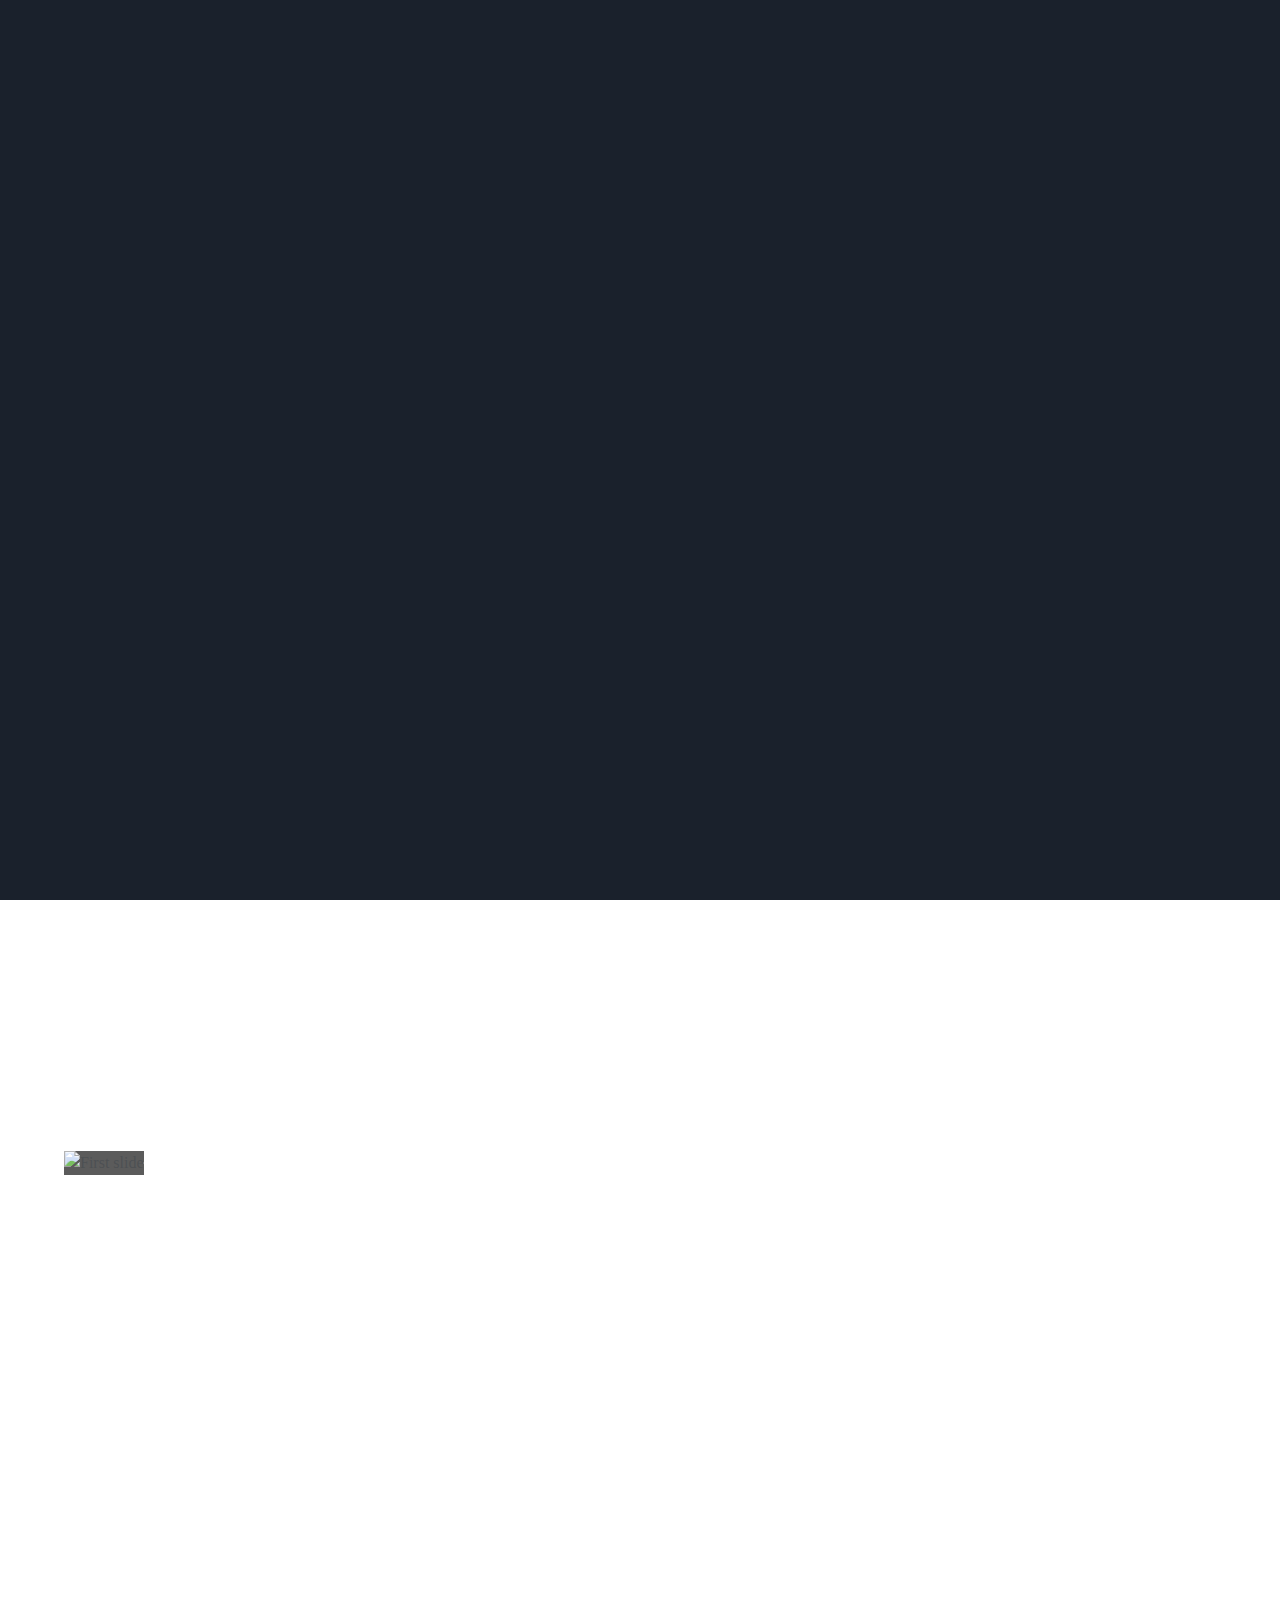
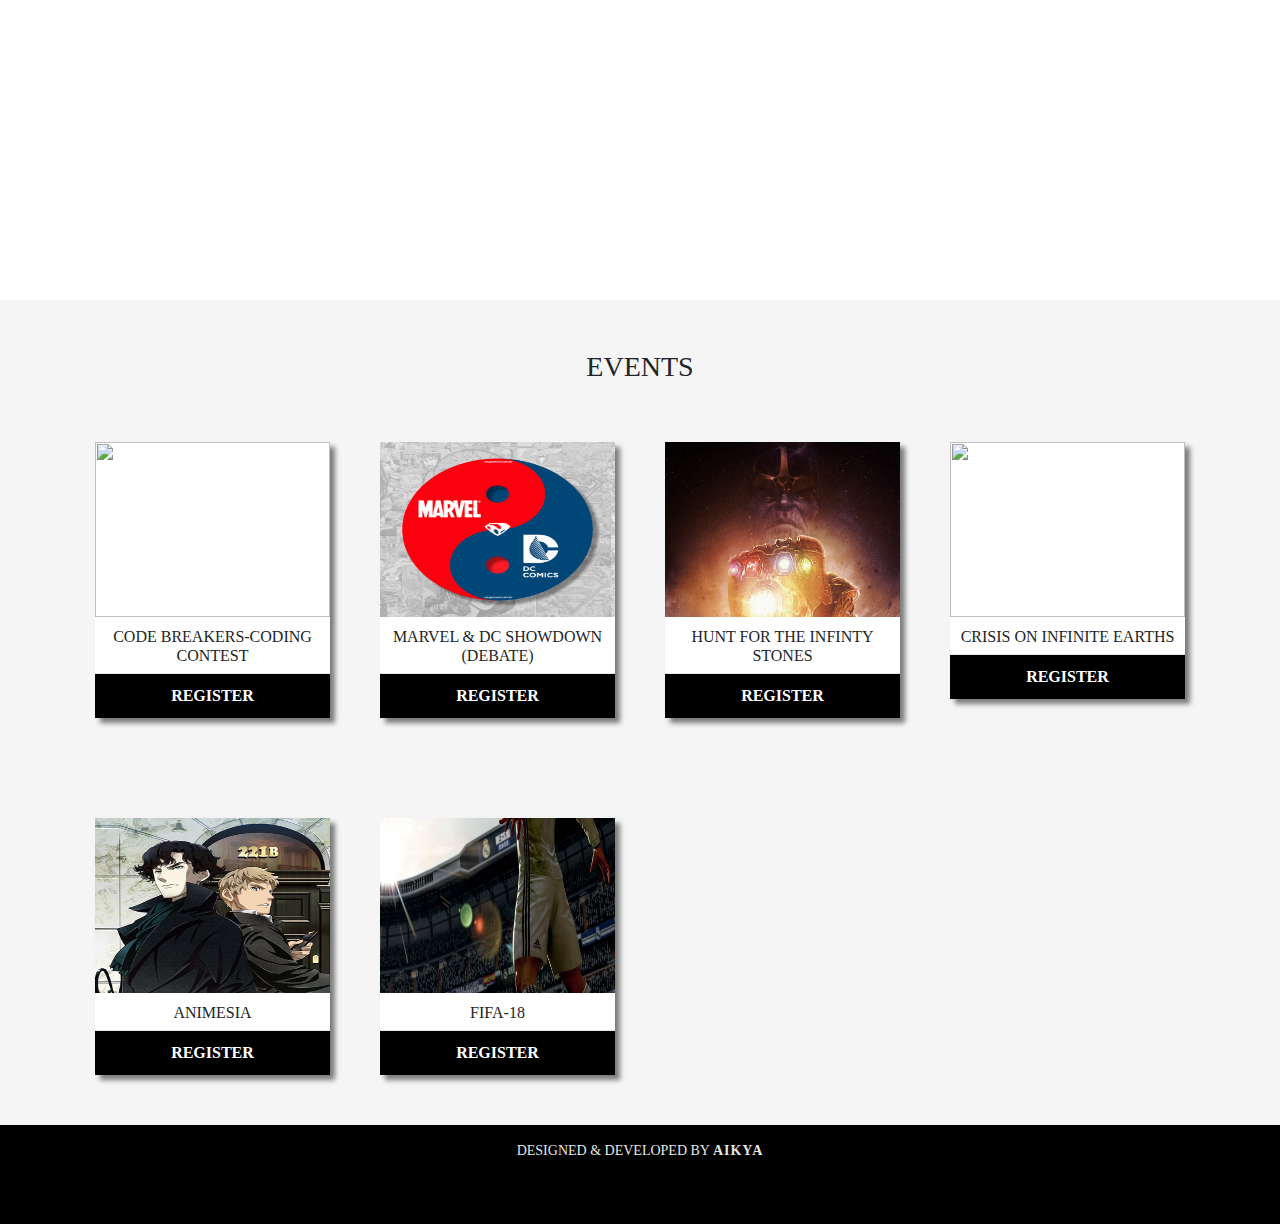
==== commit 413ad881: "carousel" ====
--- a/events.html
+++ b/events.html
@@ -75,7 +75,7 @@
         </div>
         </div>
         <div class="carousel-item">
-          <img class="img-fluid w-80" src="img/fifabg.jpg" alt="Second slide">
+          <img class="img-fluid w-80" src="img/fifa.jpg" alt="Second slide">
           <div class="carousel-caption d-md-block">
           <h5>FIFIA-18</h5>
           <p>It's in the Game.</b></p>
@@ -451,4 +451,4 @@
     <script src="https://maxcdn.bootstrapcdn.com/bootstrap/4.0.0/js/bootstrap.min.js" integrity="sha384-JZR6Spejh4U02d8jOt6vLEHfe/JQGiRRSQQxSfFWpi1MquVdAyjUar5+76PVCmYl" crossorigin="anonymous"></script>
     <script src="https://blackrockdigital.github.io/startbootstrap-grayscale/js/grayscale.js"></script>
 </body>
-</html>+</html>
